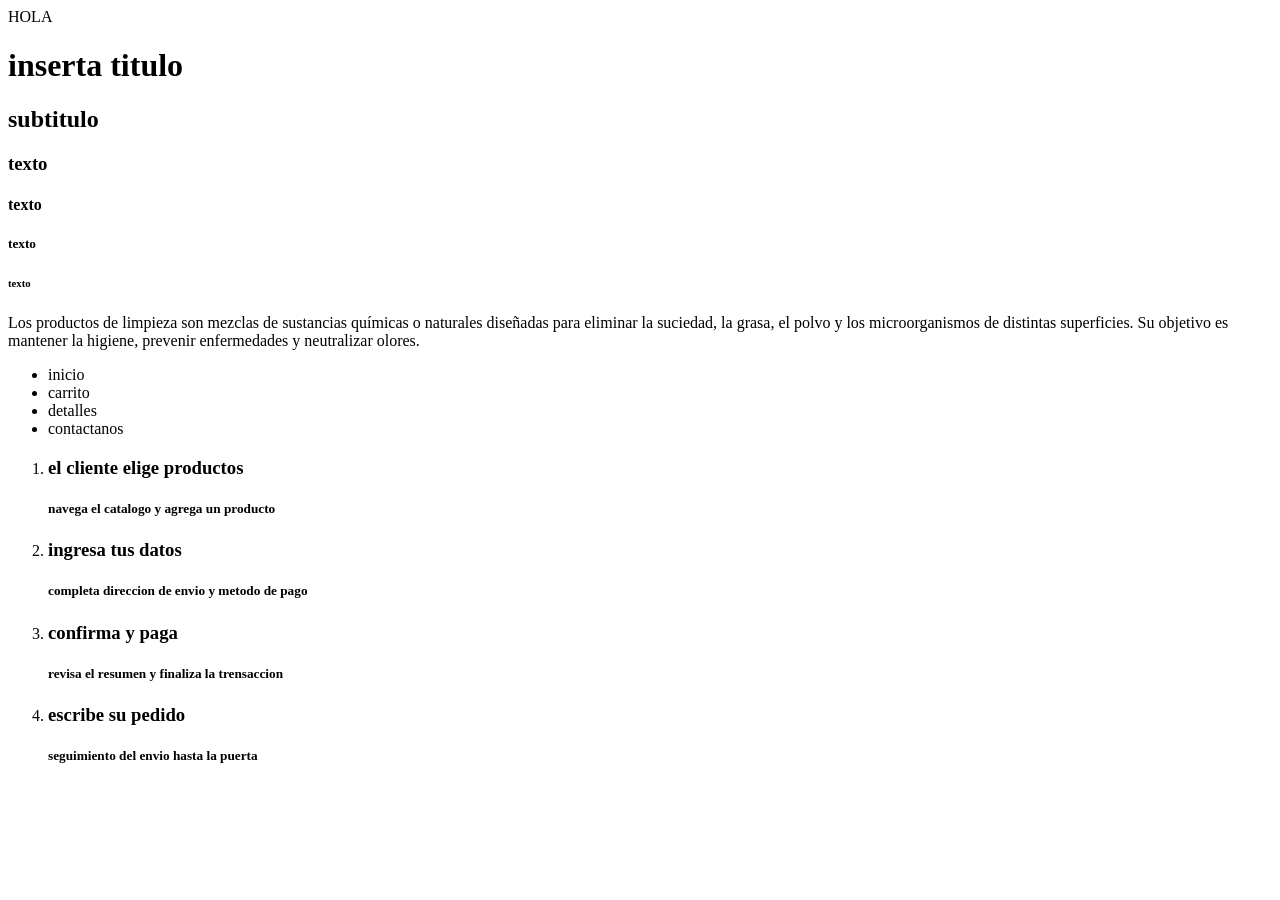
==== index.html @ bd816282 "cree una base de html" ====
<!DOCTYPE html>
<html long="es">
<head>
    <meta name="viewport" content="width=device=width", initial-scale=1.0>
    <title>PRUEBA</title>
</head>
<body>
    HOLA
    <h1>inserta titulo</h1>
    <h2>subtitulo</h2>
    <h3>texto</h3>
    <h4>texto</h4>
    <h5>texto</h5>
    <h6>texto</h6>

    <p>Los productos de limpieza son mezclas de sustancias químicas o naturales diseñadas 
    para eliminar la suciedad, la grasa, el polvo y los microorganismos de distintas superficies.
    Su objetivo es mantener la higiene, prevenir enfermedades y neutralizar olores.</p>

    <ul>
        <li>inicio</li>
        <li>carrito</li>
        <li>detalles</li>
        <li>contactanos</li>
    </ul>
    <ol>
    <li>
<h3>el cliente elige productos</h3>
<h5>navega el catalogo y agrega un producto</h5>
    </li>
    <li>
    <h3>ingresa tus datos</h3>
<h5>completa direccion de envio y metodo de pago</h5>
    <li>
    <h3>confirma y paga</h3></h3>
<h5>revisa el resumen y finaliza la trensaccion</h5>
    </li>
    <li>
<h3>escribe su pedido</h3>
    </li>


<h5>seguimiento del envio hasta la puerta</h5>
    </ol>

</body>
</html>
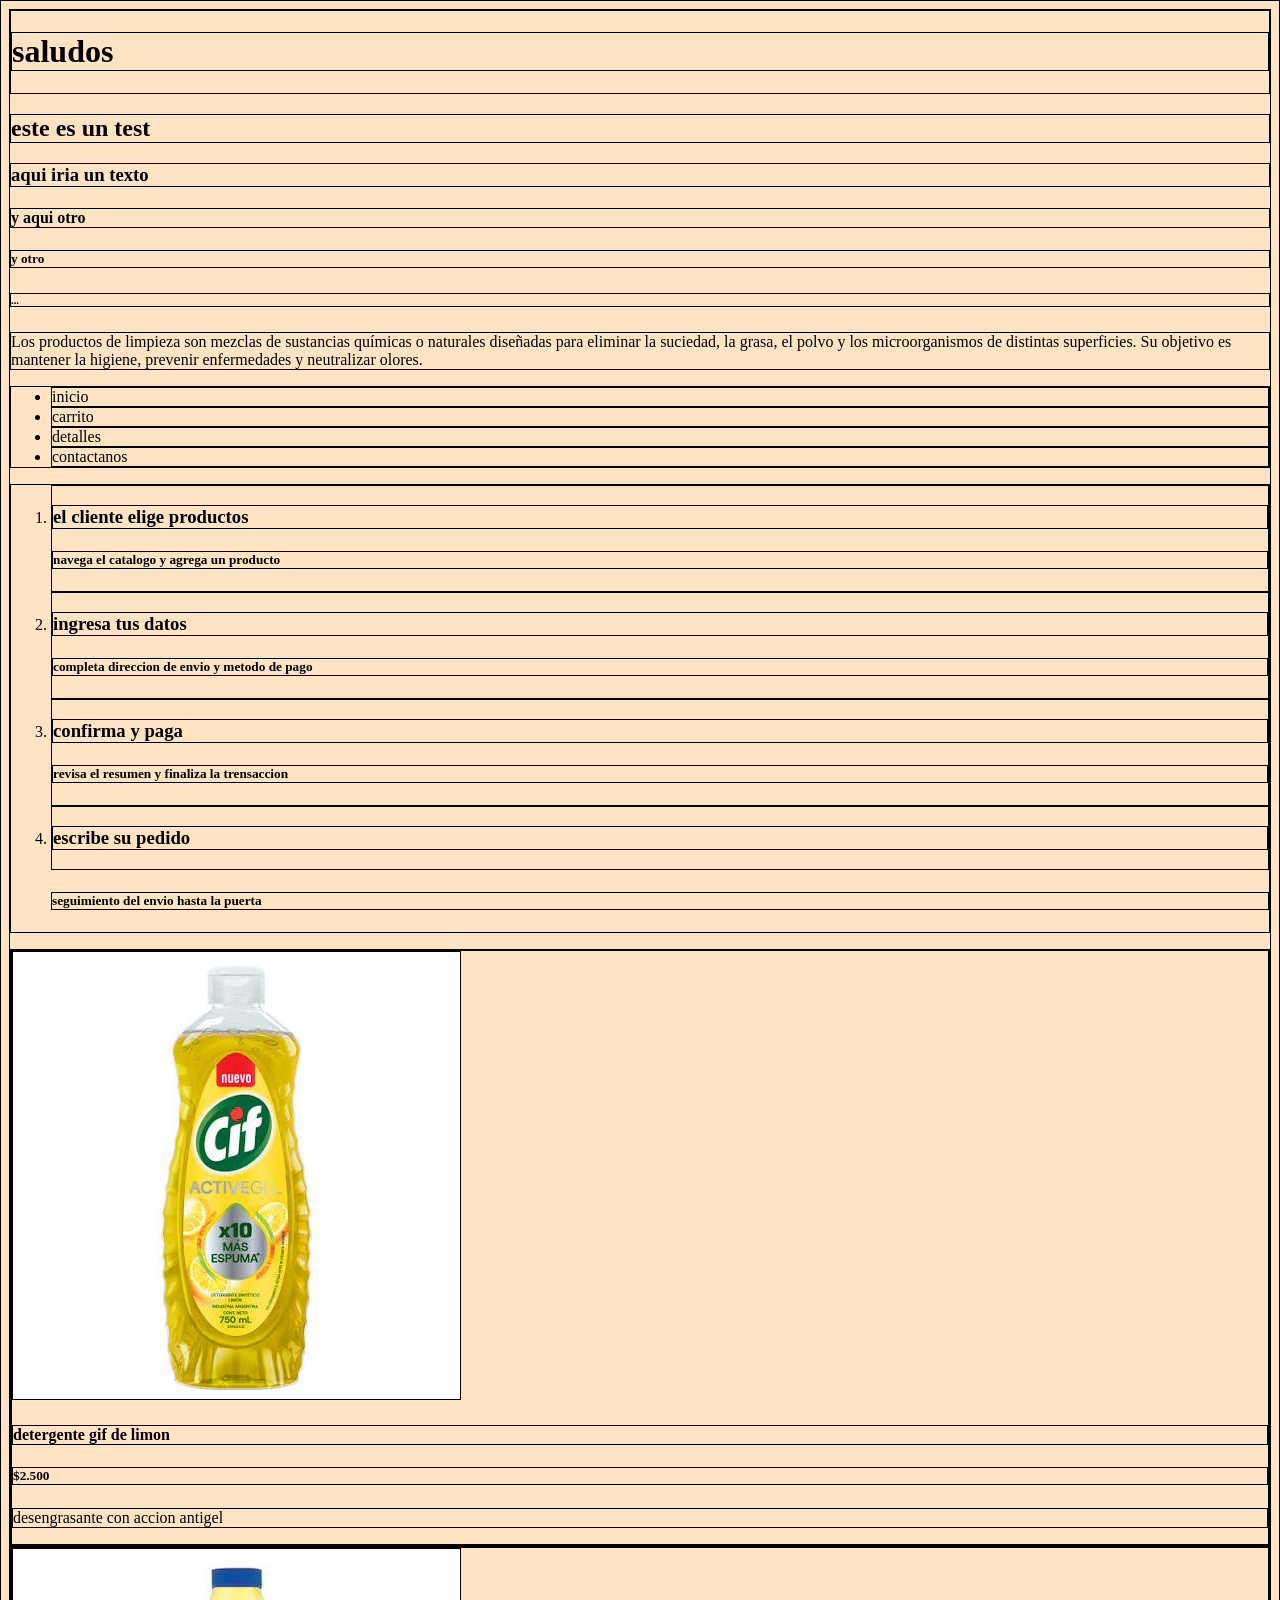
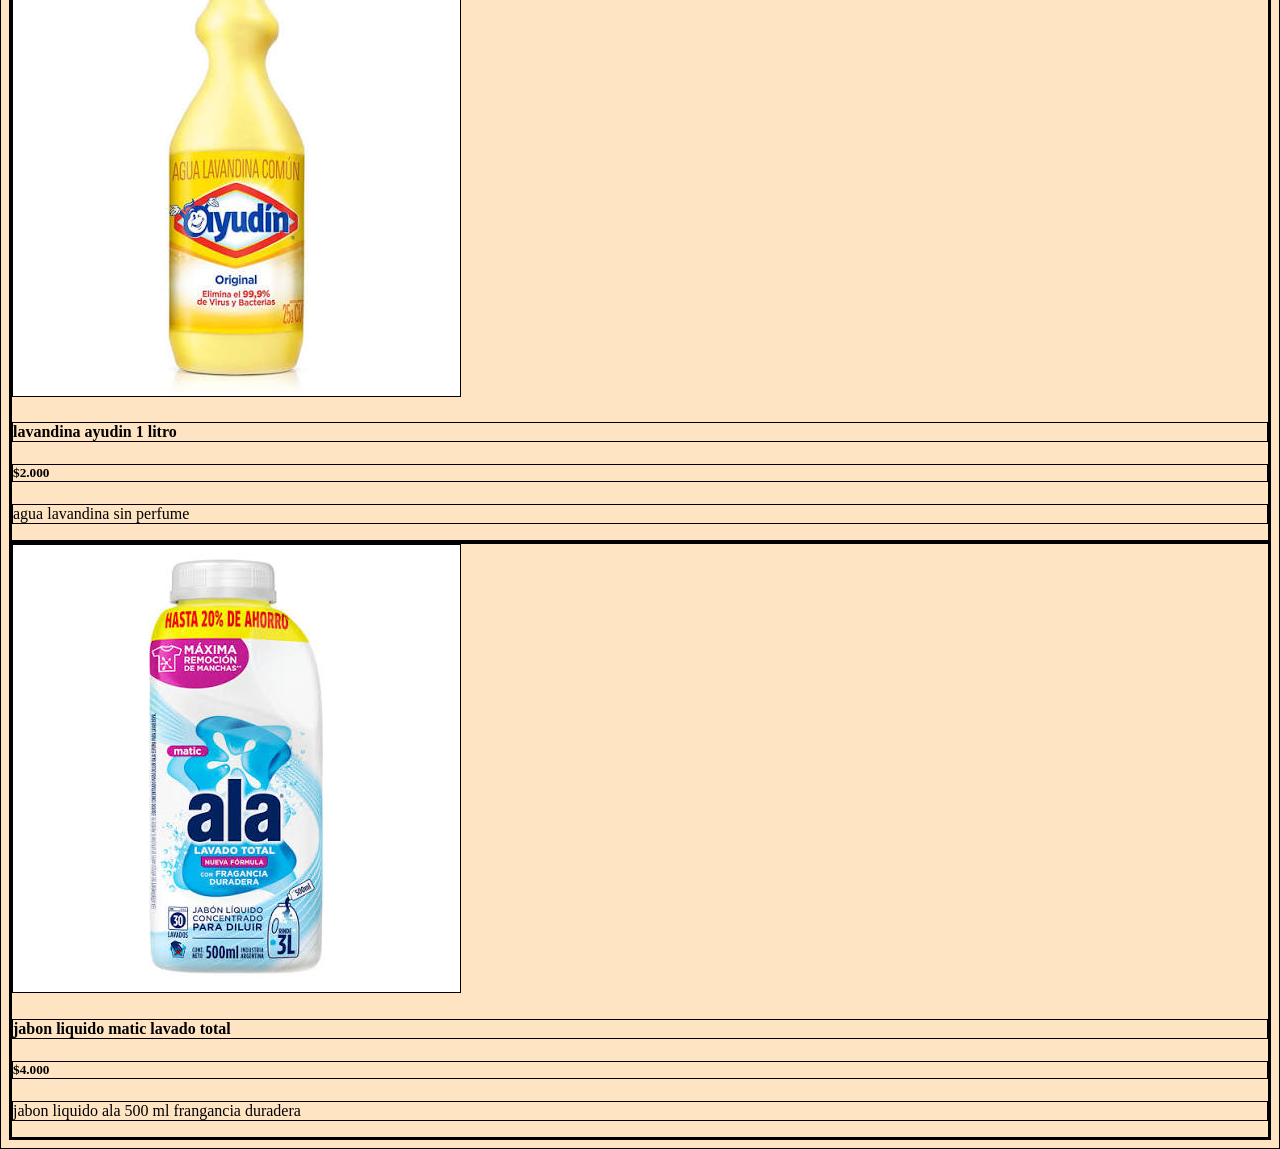
==== commit 43e35ddd: "añadi un archivo css con estilo e imagenes" ====
--- a/index.html
+++ b/index.html
@@ -3,17 +3,21 @@
 <head>
     <meta name="viewport" content="width=device=width", initial-scale=1.0>
     <title>PRUEBA</title>
+    <link rel="stylesheet" href="css/style.css">
 </head>
+
 <body>
-    HOLA
-    <h1>inserta titulo</h1>
-    <h2>subtitulo</h2>
-    <h3>texto</h3>
-    <h4>texto</h4>
-    <h5>texto</h5>
-    <h6>texto</h6>
+    <main>
+        <h1>saludos</h1>
+    </main>
+    <h2>este es un test</h2>
+    <h3>aqui iria un texto</h3>
+    <h4>y aqui otro</h4>
+    <h5>y otro</h5>
+    <h6>...</h6>
 
-    <p>Los productos de limpieza son mezclas de sustancias químicas o naturales diseñadas 
+    <p>
+        Los productos de limpieza son mezclas de sustancias químicas o naturales diseñadas 
     para eliminar la suciedad, la grasa, el polvo y los microorganismos de distintas superficies.
     Su objetivo es mantener la higiene, prevenir enfermedades y neutralizar olores.</p>
 
@@ -42,6 +46,29 @@
 
 <h5>seguimiento del envio hasta la puerta</h5>
     </ol>
-
+<section>
+    <article>
+        <img src="img/detergente.jpg" alt="detergente">
+        <h4>detergente gif de limon</h4>
+        <h5>$2.500</h5>
+        <p>desengrasante con accion antigel</p>
+    </article>
+</section>
+<section>
+    <article>
+        <img src="img/lavandina.jpg" alt="lavandina">
+        <h4>lavandina ayudin 1 litro</h4>
+        <h5>$2.000</h5>
+        <p>agua lavandina sin perfume</p>
+    </article>
+</section>
+<section>
+    <article>
+        <img src="img/jabon liquido.jpg" alt="jabon liquido">
+        <h4>jabon liquido matic lavado total</h4>
+        <h5>$4.000</h5>
+        <p>jabon liquido ala 500 ml frangancia duradera</p>
+    </article>
+</section>
 </body>
 </html>
--- a/css/style.css
+++ b/css/style.css
@@ -0,0 +1,7 @@
+body{
+    background-color: bisque
+}
+
+*{
+    border: 1px solid black;
+}
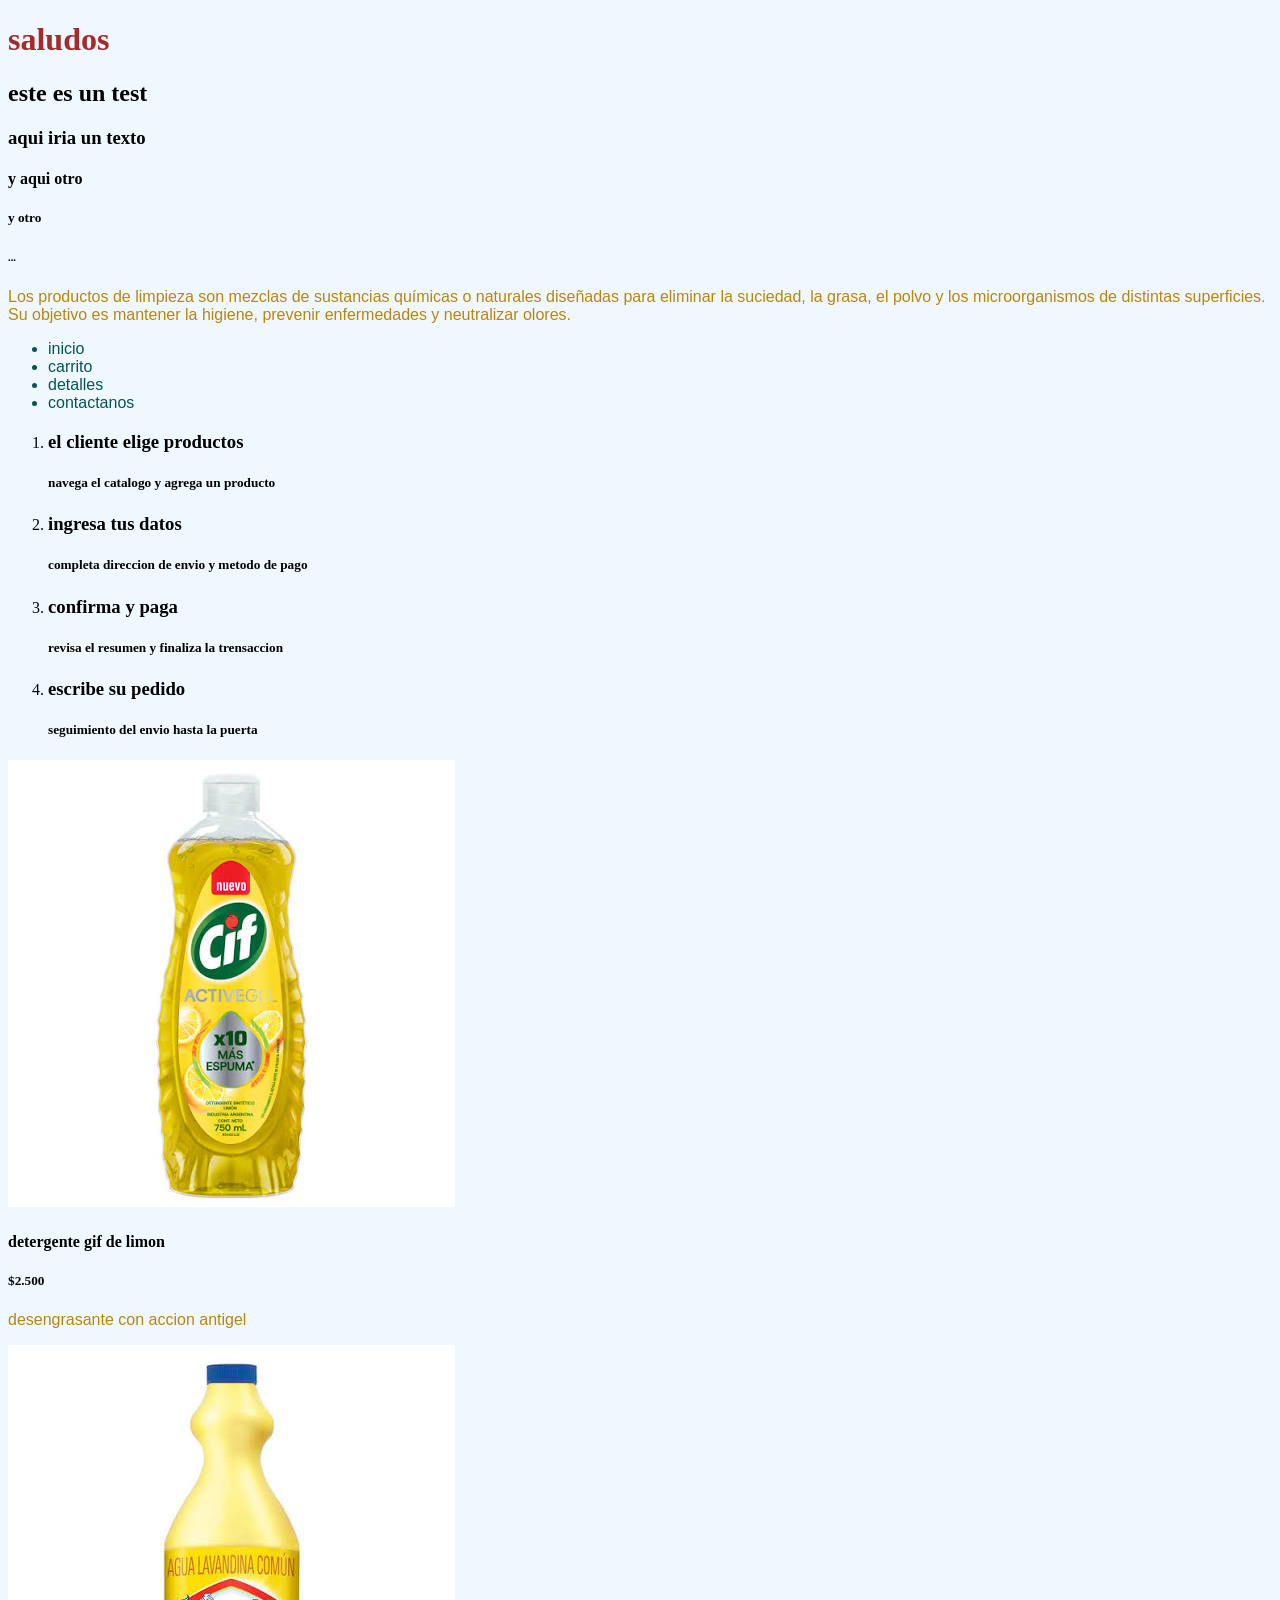
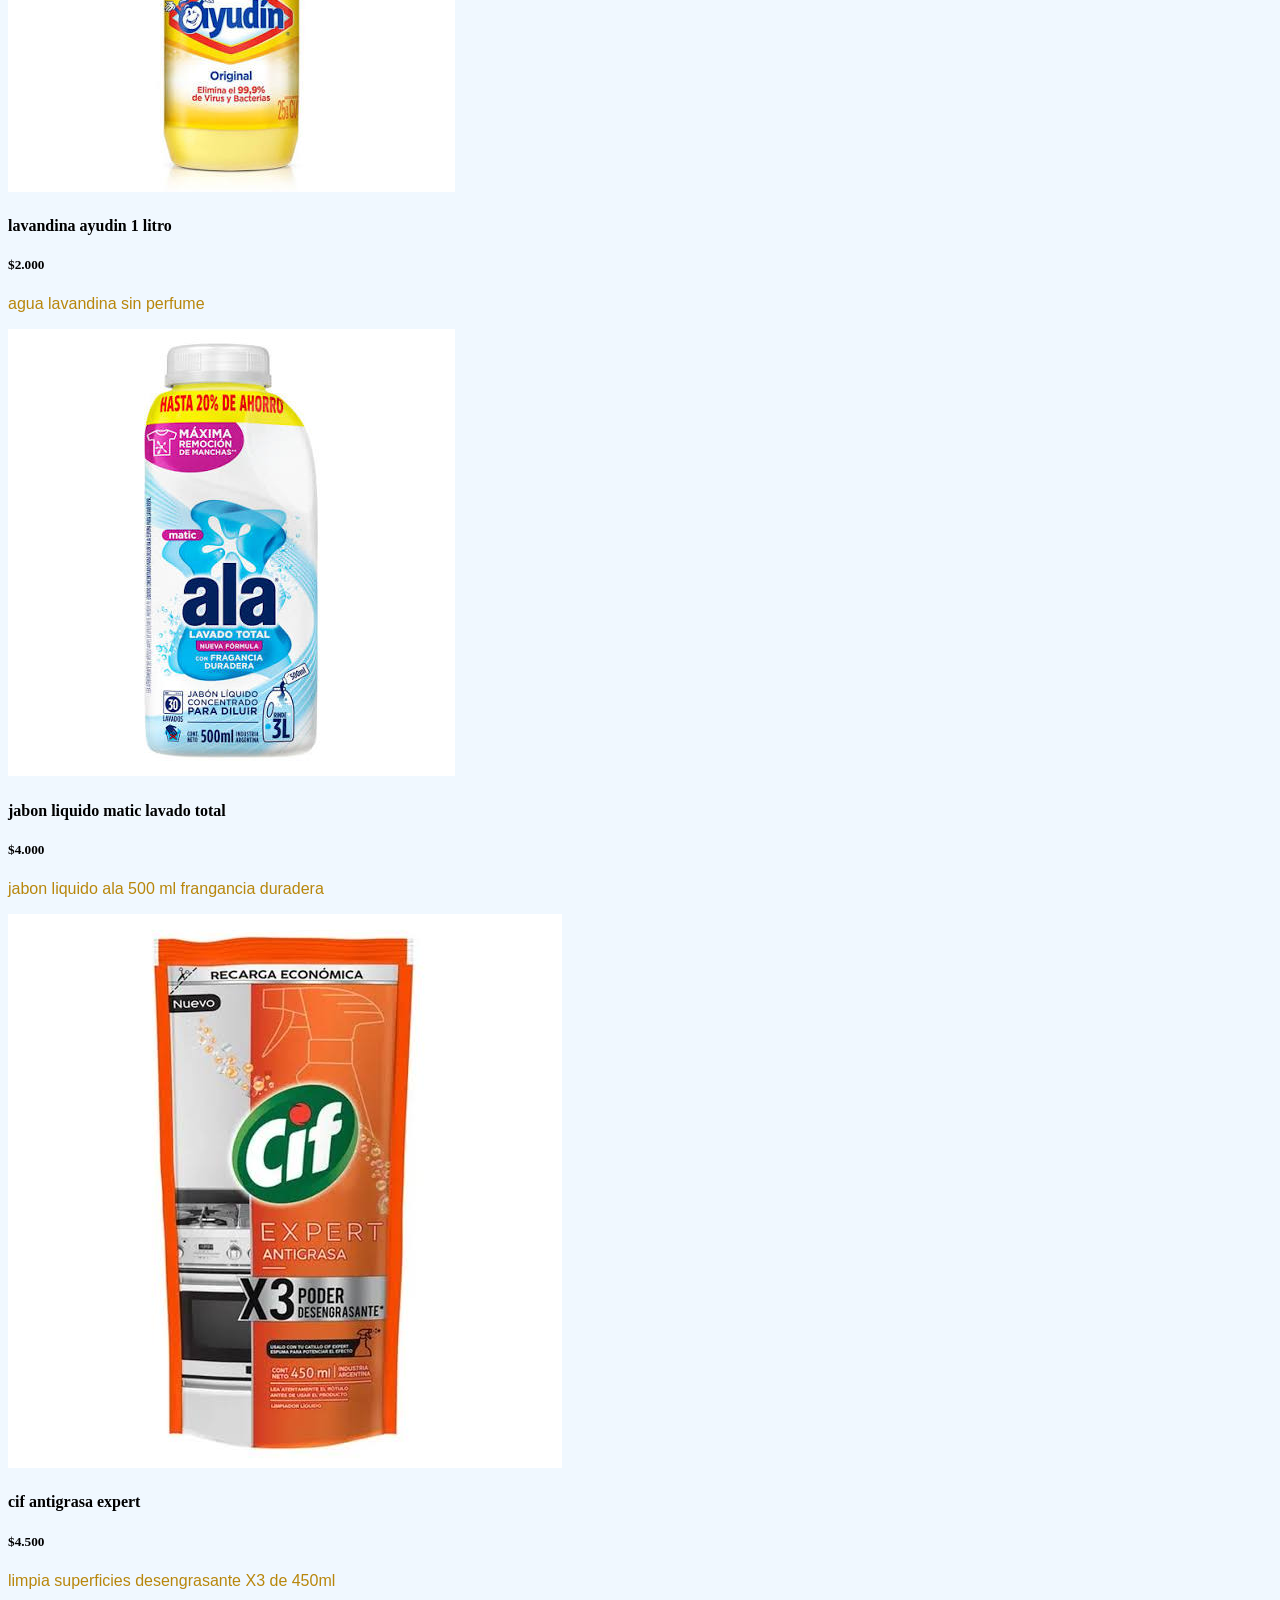
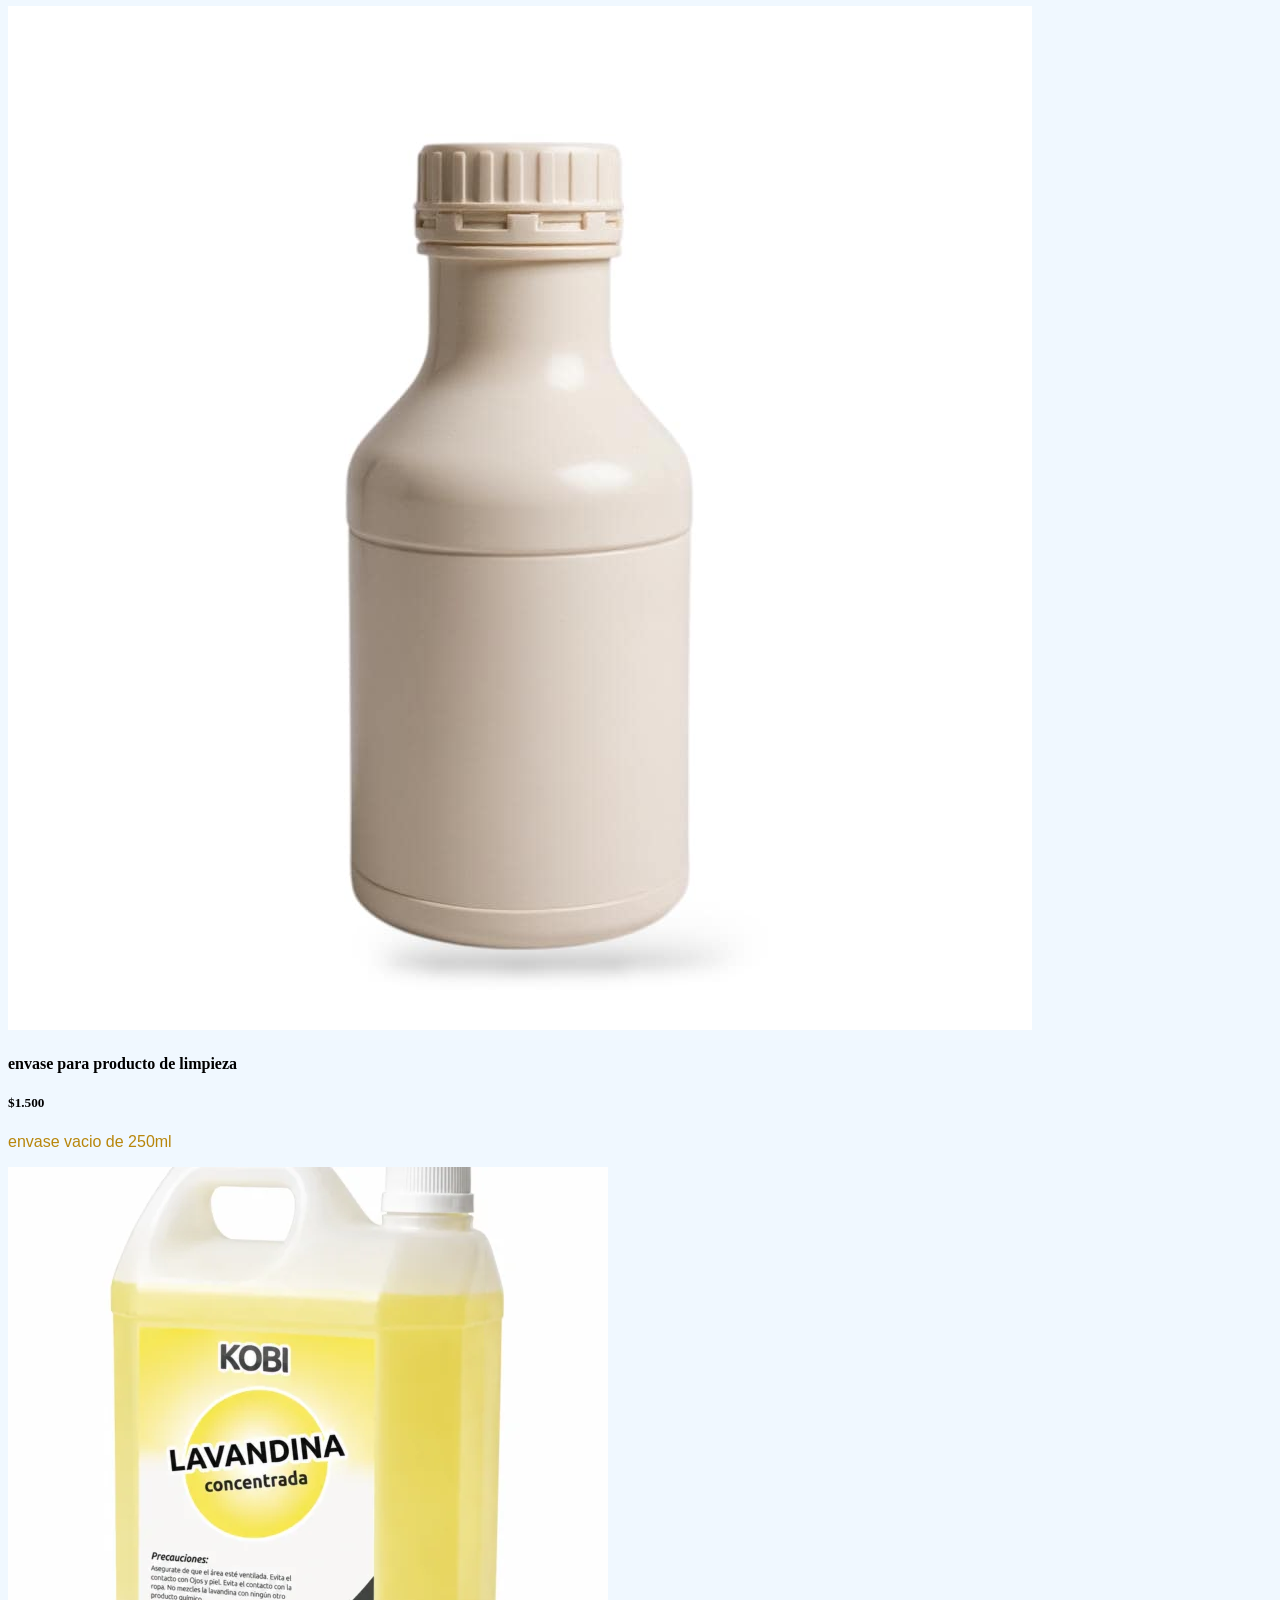
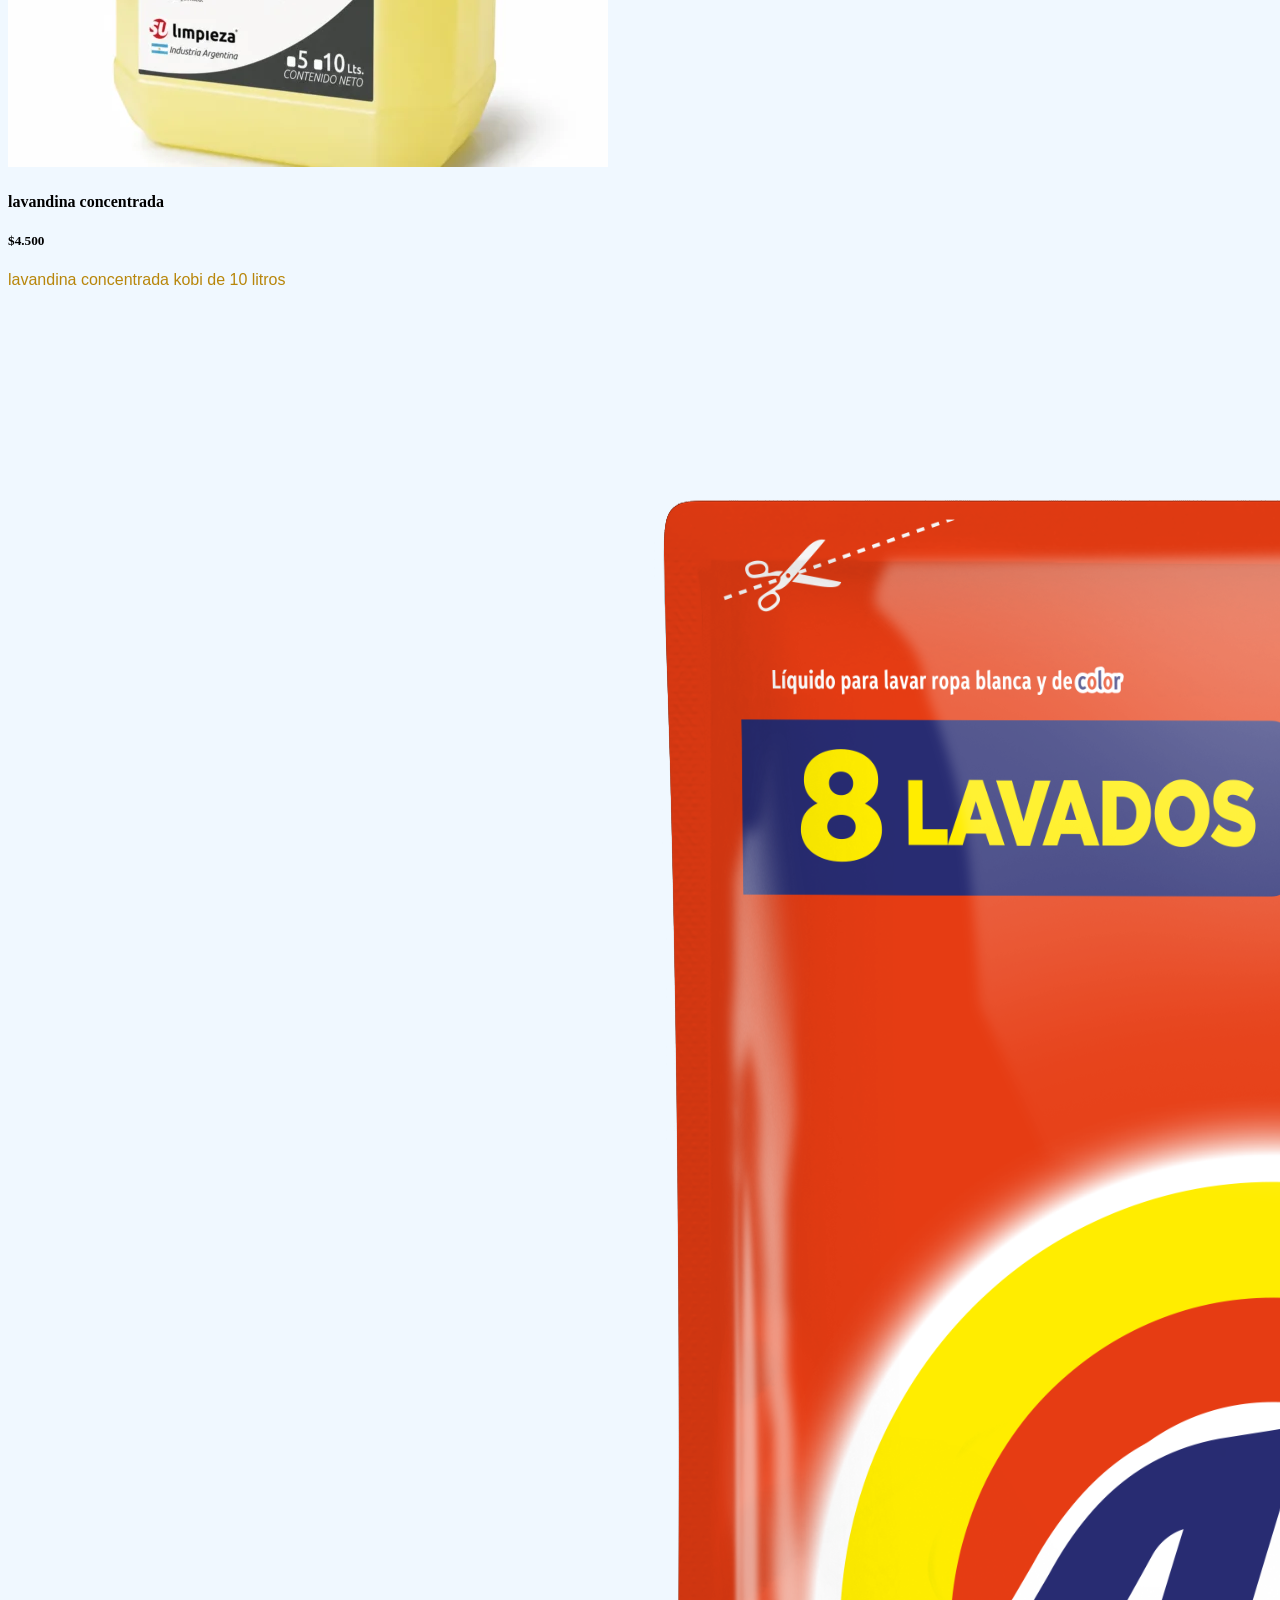
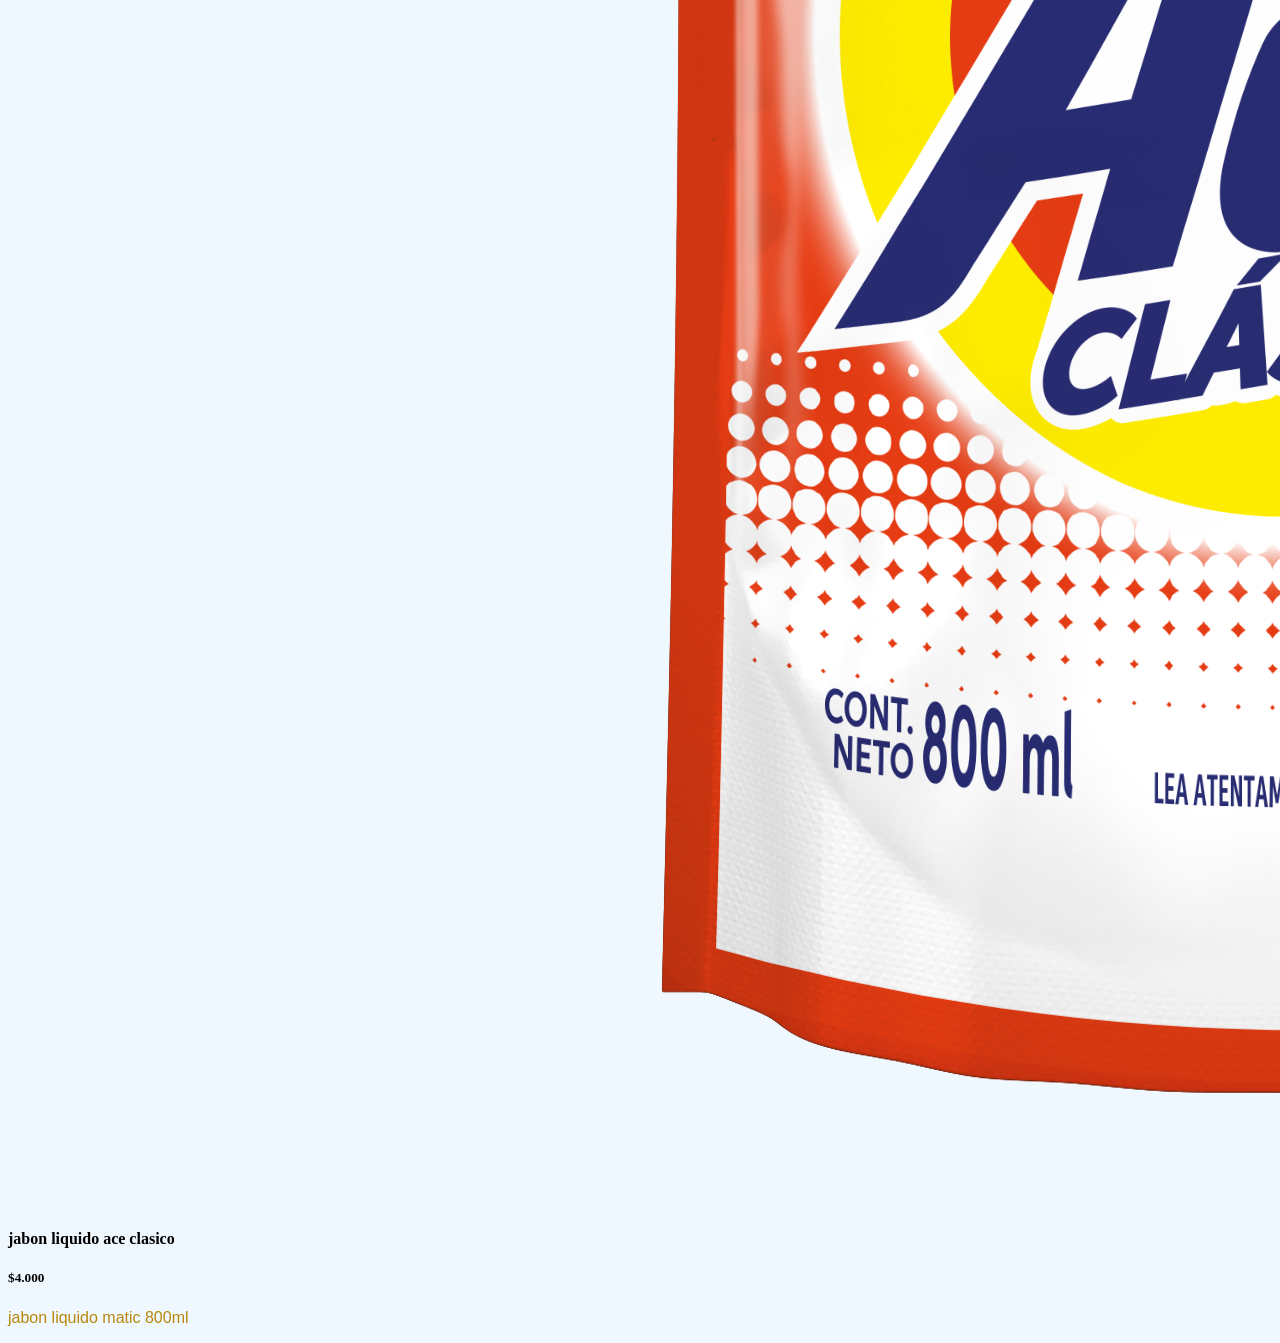
==== commit 7cb1045f: "añadi fuente y mas secciones" ====
--- a/index.html
+++ b/index.html
@@ -10,10 +10,10 @@
     <main>
         <h1>saludos</h1>
     </main>
-    <h2>este es un test</h2>
-    <h3>aqui iria un texto</h3>
-    <h4>y aqui otro</h4>
-    <h5>y otro</h5>
+    <h2 class="primero">este es un test</h2>
+    <h3 class="segundo">aqui iria un texto</h3>
+    <h4 class="tercero">y aqui otro</h4>
+    <h5 class="cuarto">y otro</h5>
     <h6>...</h6>
 
     <p>
@@ -70,5 +70,37 @@
         <p>jabon liquido ala 500 ml frangancia duradera</p>
     </article>
 </section>
+<section>
+    <article>
+        <img src="img/cif antigrasa.jpg" alt="cif antigrasa">
+        <h4>cif antigrasa expert</h4>
+        <h5>$4.500</h5>
+        <p>limpia superficies desengrasante X3 de 450ml</p>
+    </article>
+</section>
+<section>
+    <article>
+        <img src="img/toner_de_500_.jpeg" alt="envase virgen">
+        <h4>envase para producto de limpieza</h4>
+        <h5>$1.500</h5>
+        <p>envase vacio de 250ml</p>
+    </article>
+</section>
+<section>
+    <article>
+        <img src="img/A1167-600x600.webp" alt="lavandina kobi">
+        <h4>lavandina concentrada</h4>
+        <h5>$4.500</h5>
+        <p>lavandina concentrada kobi de 10 litros</p>
+    </article>
+</section>
+<section>
+    <article>
+        <img src="img/7790990002964.png" alt="ace clasico">
+        <h4>jabon liquido ace clasico</h4>
+        <h5>$4.000</h5>
+        <p>jabon liquido matic 800ml</p>
+    </article>
+</section>
 </body>
 </html>
--- a/css/style.css
+++ b/css/style.css
@@ -1,7 +1,12 @@
 body{
-    background-color: bisque
+    background-color: aliceblue; font-family:"Georgia"
 }
-
-*{
-    border: 1px solid black;
+h1{
+    color: brown;
+}
+p{
+    color: darkgoldenrod; font-family: 'Franklin Gothic Medium', 'Arial Narrow', Arial, sans-serif;
+}
+ul{
+    color: rgb(5, 84, 84); font-family: 'Franklin Gothic Medium', 'Arial Narrow', Arial, sans-serif;
 }
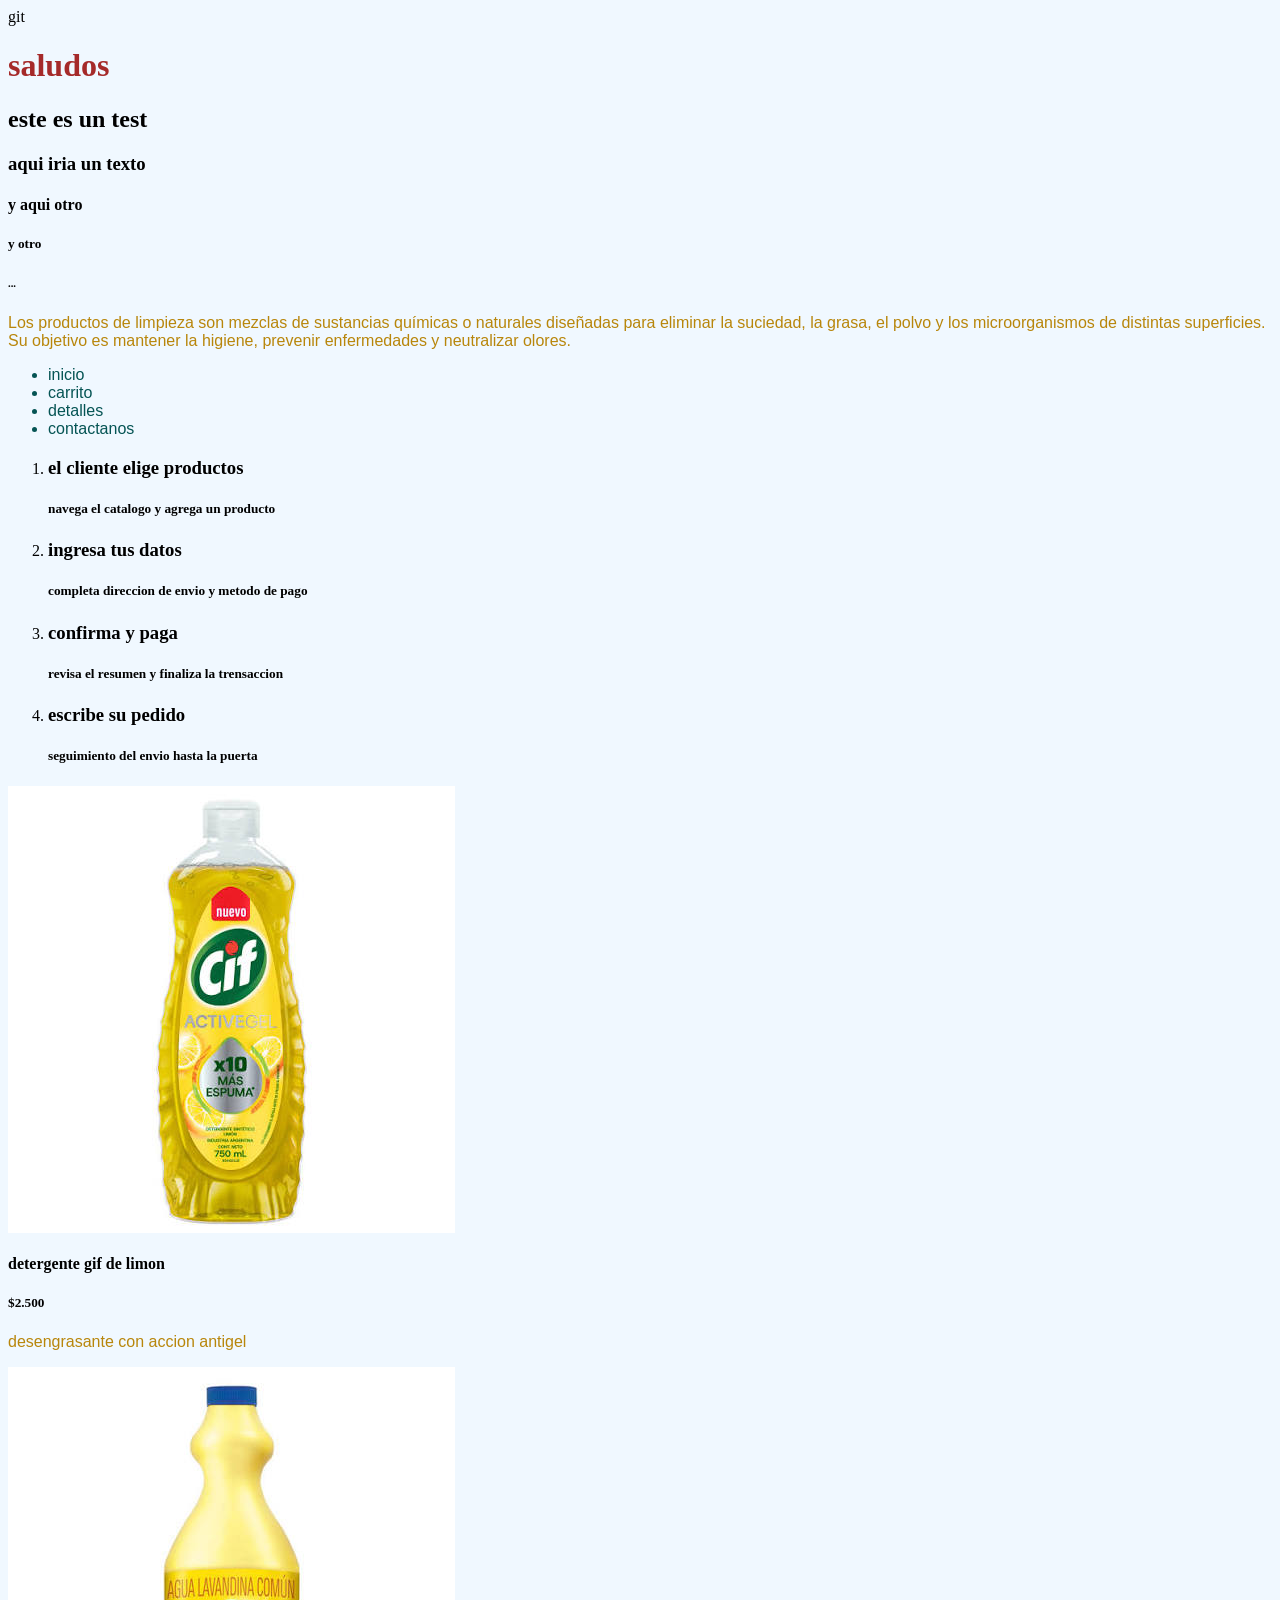
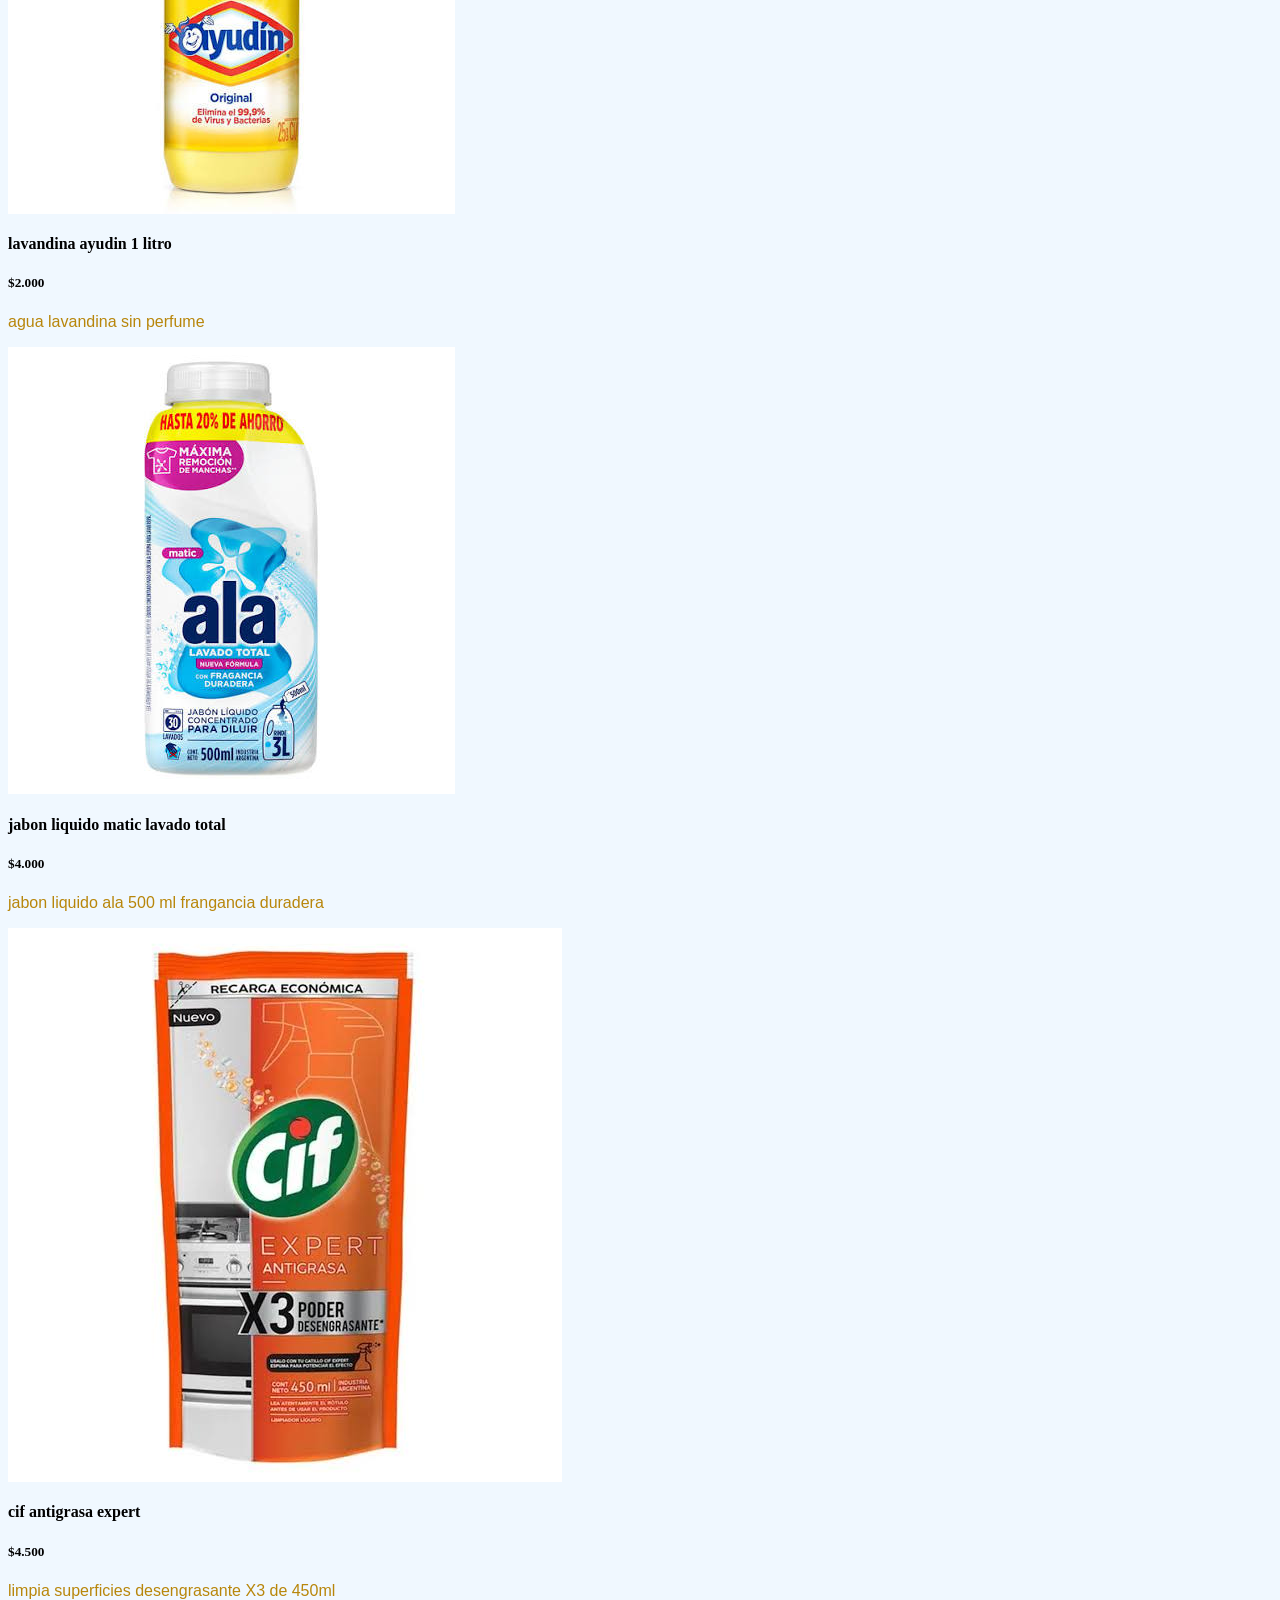
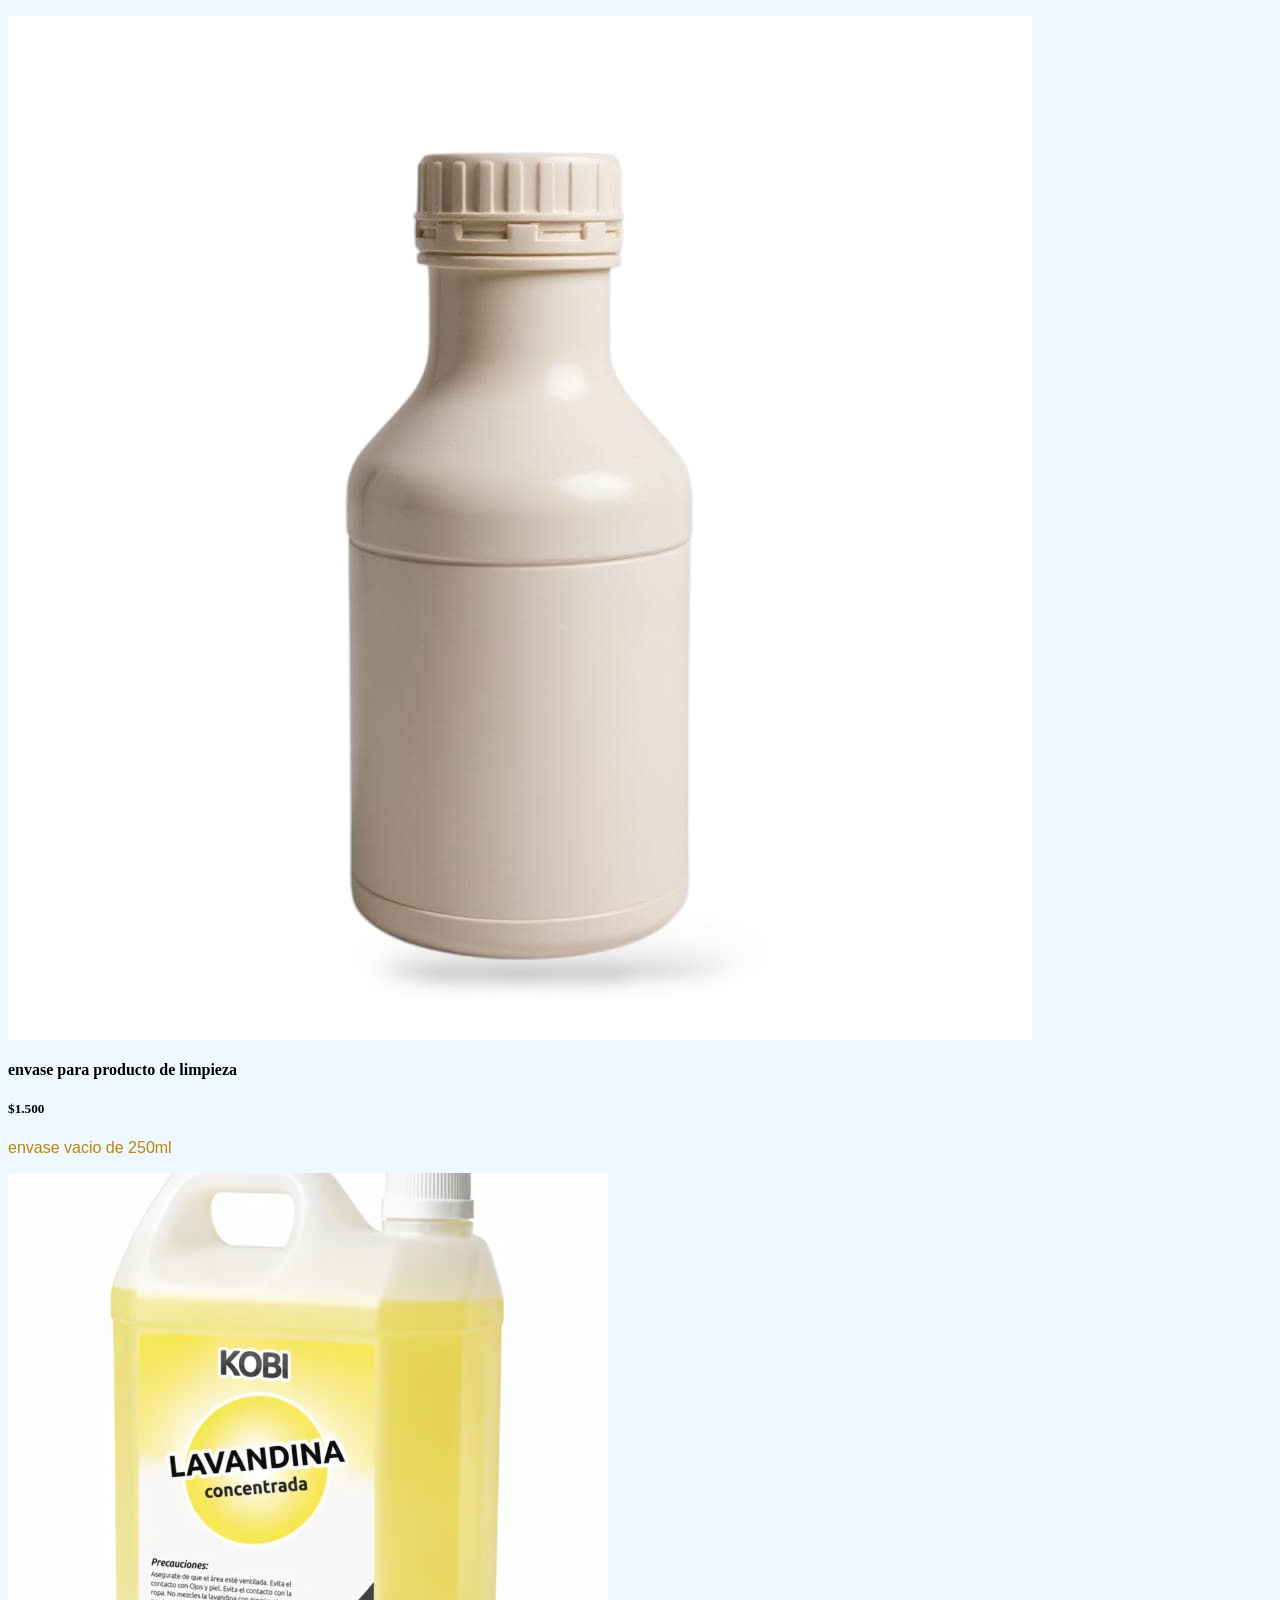
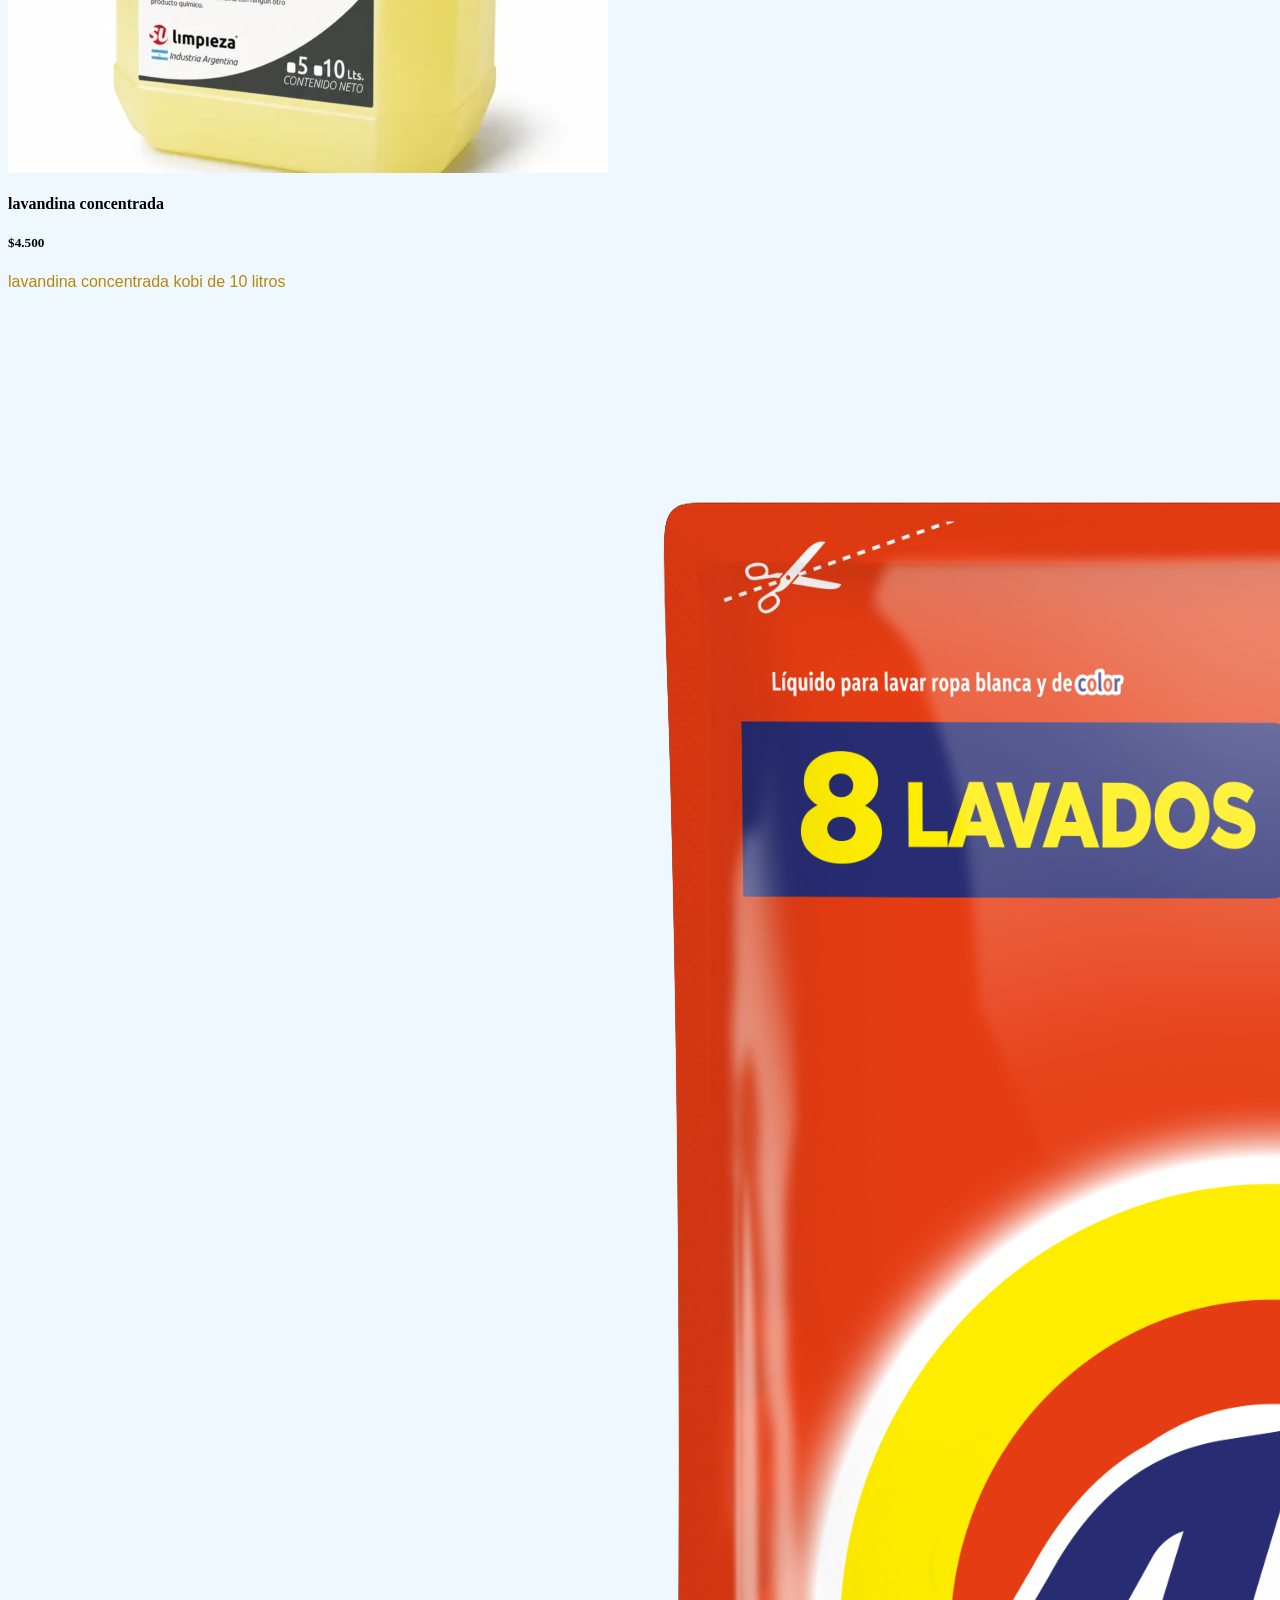
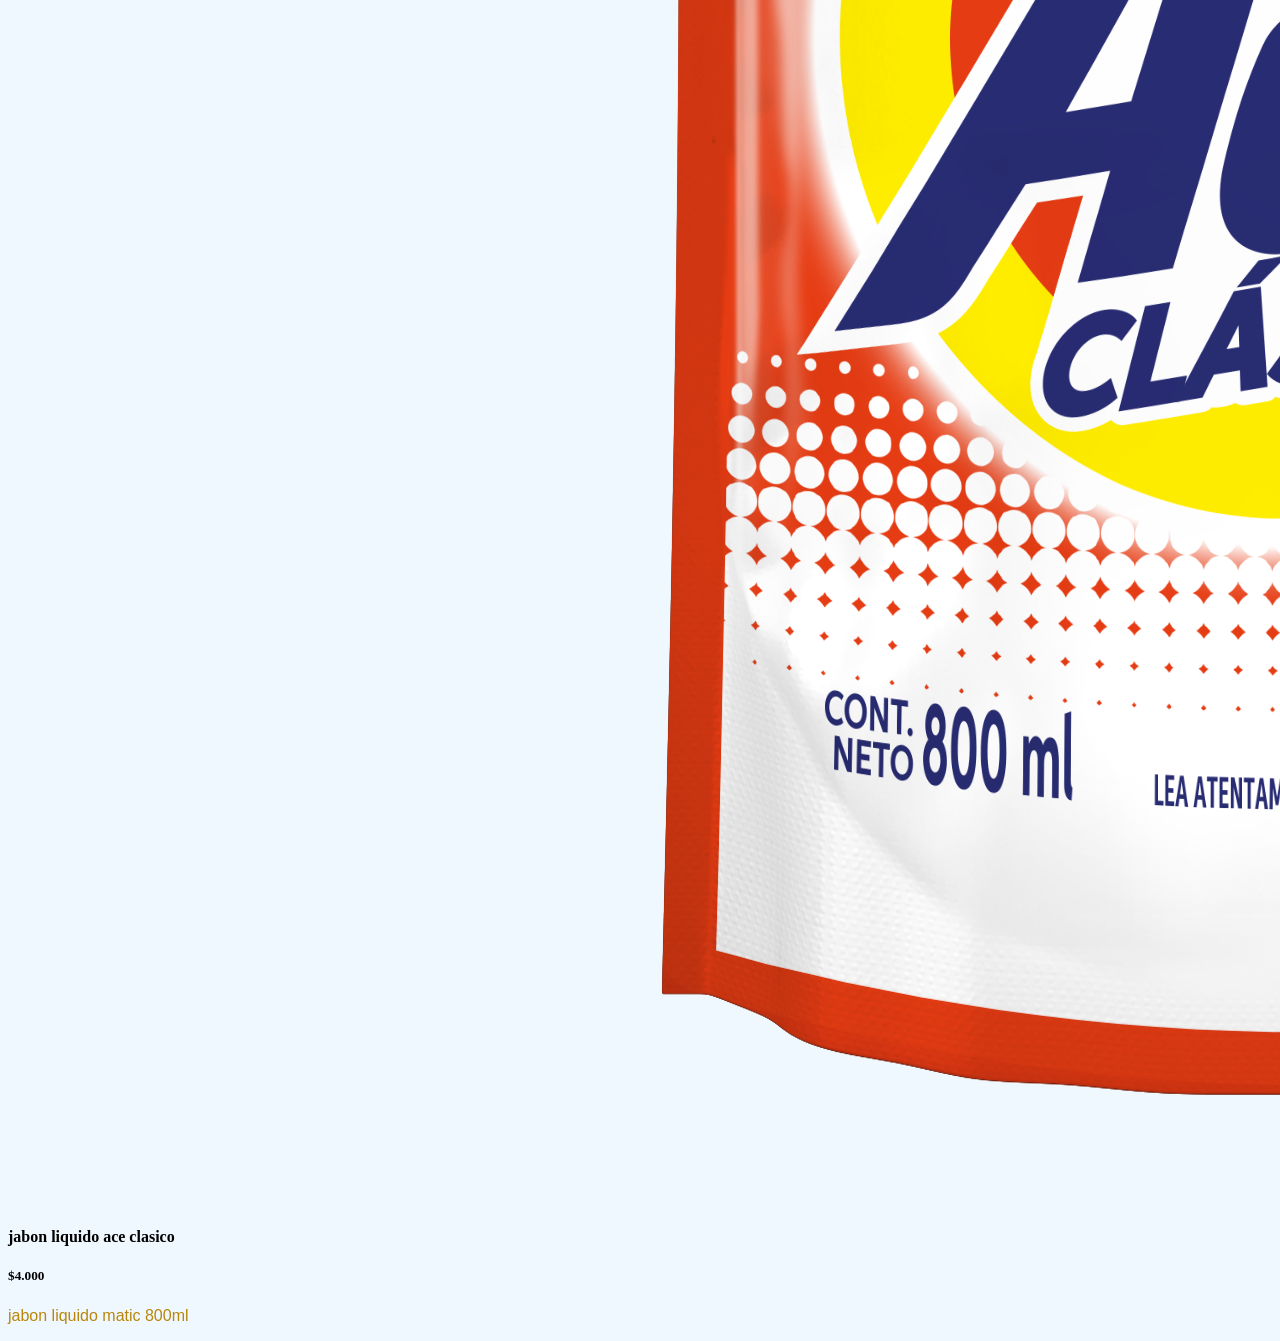
==== commit ac05cdd4: "movi todo a main" ====
--- a/index.html
+++ b/index.html
@@ -1,4 +1,4 @@
-<!DOCTYPE html>
+git<!DOCTYPE html>
 <html long="es">
 <head>
     <meta name="viewport" content="width=device=width", initial-scale=1.0>
